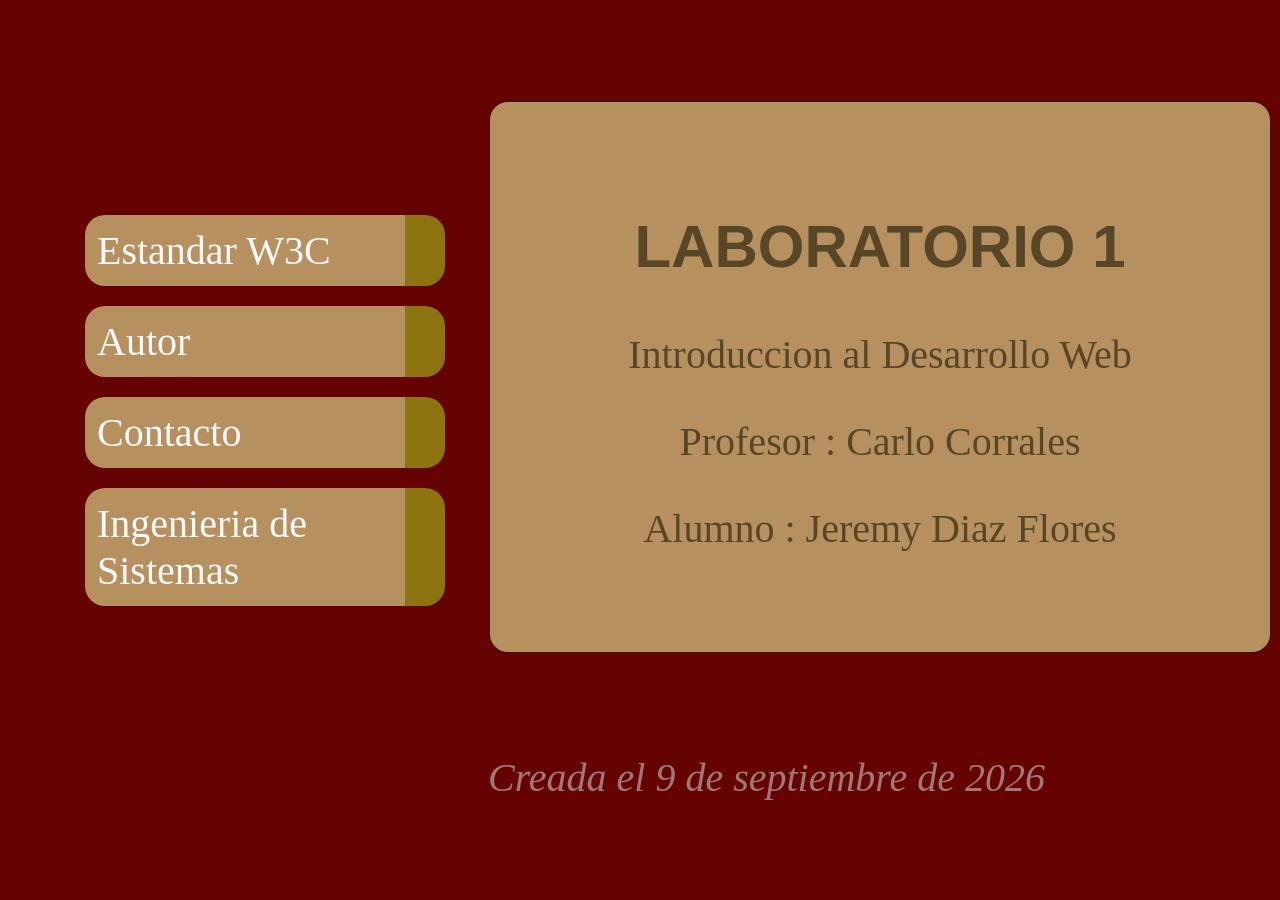
==== index.html @ 12f3ebe8 "Modificacion Estructura y Estilos" ====
<!DOCTYPE html PUBLIC "-//W3C//DTD HTML 4.01//EN">
<html>
<head>
    <meta charset="UTF-8">
    <meta name="viewport" content="width=device-width, initial-scale=1.0">
    <title>Segunda Pagina Web</title>
    <link rel="stylesheet" href="css/style.css">
</head>

<body>

<!-- Menú de navegación del sitio -->
<ul class="navbar">
  <li><a href="w3c.html">Estandar W3C</a>
  <li><a href="author.html">Autor </a>
  <li><a href="contact.html">Contacto</a>
  <li><a href="system.html">Ingenieria de Sistemas</a>
</ul>

<!-- Contenido principal -->
<section>
  <h1>LABORATORIO 1</h1>

  <p>Introduccion al Desarrollo Web

  <p>Profesor : Carlo Corrales

  <p>Alumno : Jeremy Diaz Flores
</section>
<!-- Firma y fecha de la página, ¡sólo por cortesía! -->
<address>Creada el 9 de septiembre de 2026<br>
  </address>
</body>
</html>
---- css/style.css ----
body {
    font-family: Georgia, 'Times New Roman', Times, serif;
    color: rgb(161, 120, 120);
    background-color: rgb(101, 3, 3);
    padding-left: 12em;
    font-size: 40px;
}
section {
    font-family: Georgia, 'Times New Roman', Times, serif;
    color: rgb(87, 71, 38);
    background-color: rgb(183, 144, 96);
    border: 2px solid rgb(80, 11, 11);
    max-width: 750px;
    margin: 20px auto;
    padding: 60px;
    border-radius: 20px;
    text-align: center;
    margin-top: 100px;
}
h1  {
    font-family: Helvetica, Verdana, Geneva, Arial, SunSans-regular, sans-serif;

} 
  ul.navbar {
    list-style-type: none;
    padding: 45px;
    margin: 0;
    position: absolute;
    top: 150px;
    left: 1em;
    width: 9em;
    color: white 
}
  ul.navbar li {
    background: rgb(183, 144, 96);
    margin: 0.5em 0;
    padding: 0.3em;
    margin-top: 20px;
    border-radius: 20px;
    border-right: 1em solid rgb(141, 116, 16)
     
}
  ul.navbar a {
    text-decoration: none }
  a:link {
    color: rgb(250, 250, 253) }
  a:visited {
    color: rgb(63, 56, 38) }
address {
    margin-top: 100px;
}
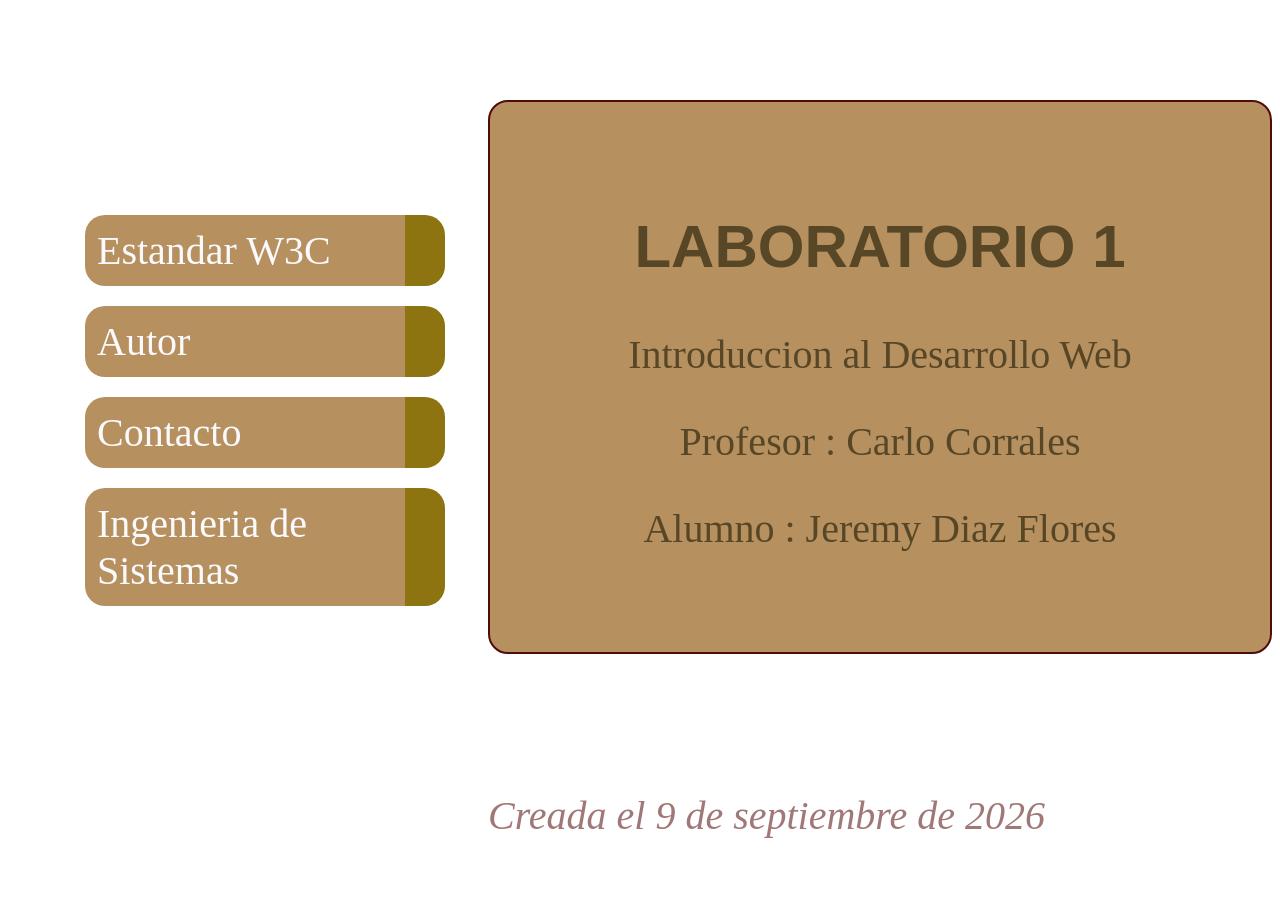
==== commit 1a7484c3: "Incorporacion de la imagen" ====
--- a/index.html
+++ b/index.html
@@ -27,6 +27,7 @@
 
   <p>Alumno : Jeremy Diaz Flores
 </section>
+<img src="img/unsa.png">
 <!-- Firma y fecha de la página, ¡sólo por cortesía! -->
 <address>Creada el 9 de septiembre de 2026<br>
   </address>
--- a/css/style.css
+++ b/css/style.css
@@ -1,7 +1,7 @@
 body {
     font-family: Georgia, 'Times New Roman', Times, serif;
     color: rgb(161, 120, 120);
-    background-color: rgb(101, 3, 3);
+    background-color: rgb(255, 255, 255);
     padding-left: 12em;
     font-size: 40px;
 }
@@ -47,5 +47,10 @@
   a:visited {
     color: rgb(63, 56, 38) }
 address {
-    margin-top: 100px;
+    margin-top: -80px;
+}
+img {
+  max-width: 150px;
+  padding-left: 800px;
+  
 }
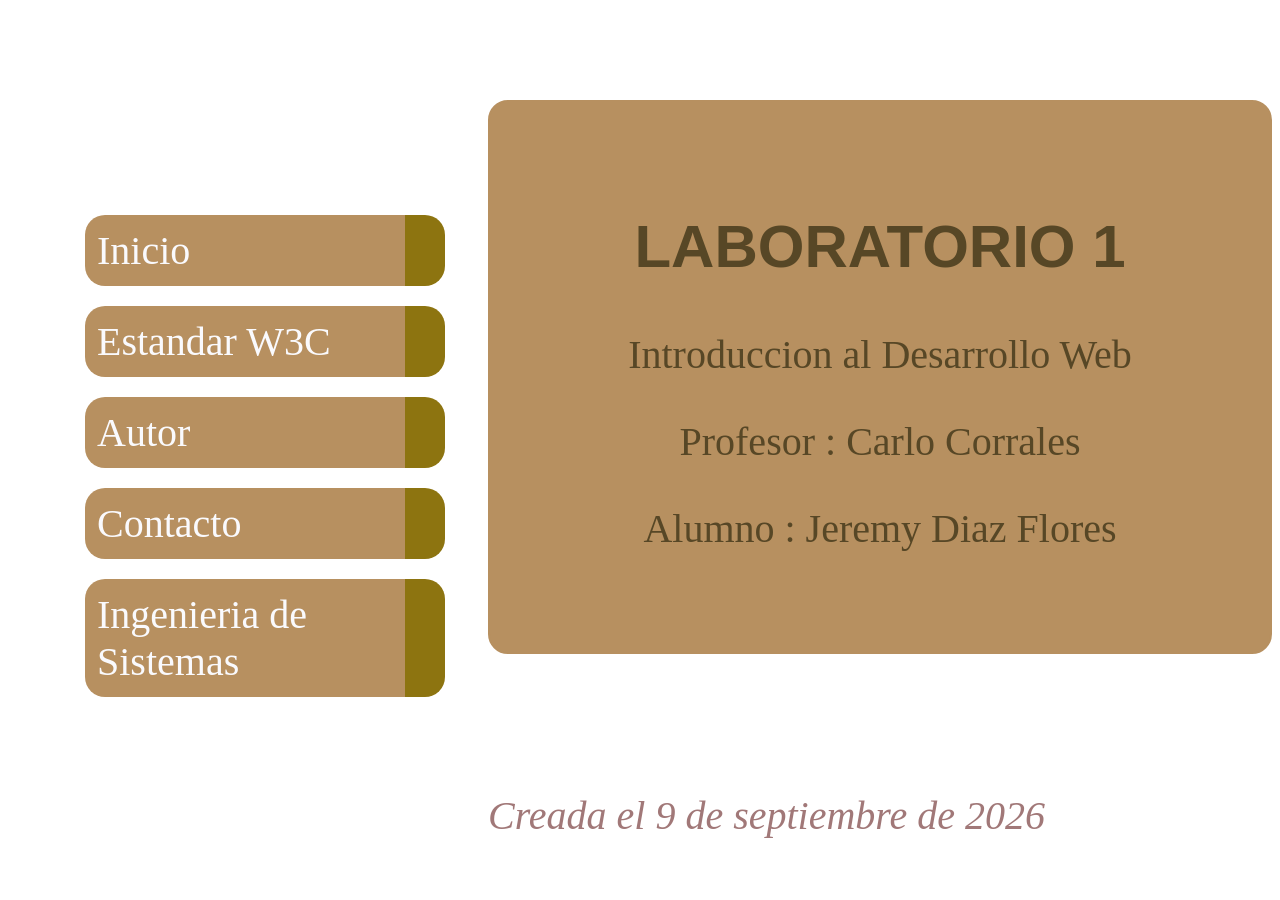
==== commit da0a285f: "Creacion W3C Estandar" ====
--- a/index.html
+++ b/index.html
@@ -11,6 +11,7 @@
 
 <!-- Menú de navegación del sitio -->
 <ul class="navbar">
+  <li><a href="index.html">Inicio</a>
   <li><a href="w3c.html">Estandar W3C</a>
   <li><a href="author.html">Autor </a>
   <li><a href="contact.html">Contacto</a>
--- a/css/style.css
+++ b/css/style.css
@@ -9,7 +9,7 @@
     font-family: Georgia, 'Times New Roman', Times, serif;
     color: rgb(87, 71, 38);
     background-color: rgb(183, 144, 96);
-    border: 2px solid rgb(80, 11, 11);
+    border: 2px solid rgb(183, 144, 96);
     max-width: 750px;
     margin: 20px auto;
     padding: 60px;
@@ -53,4 +53,5 @@
   max-width: 150px;
   padding-left: 800px;
   
-}+}
+
